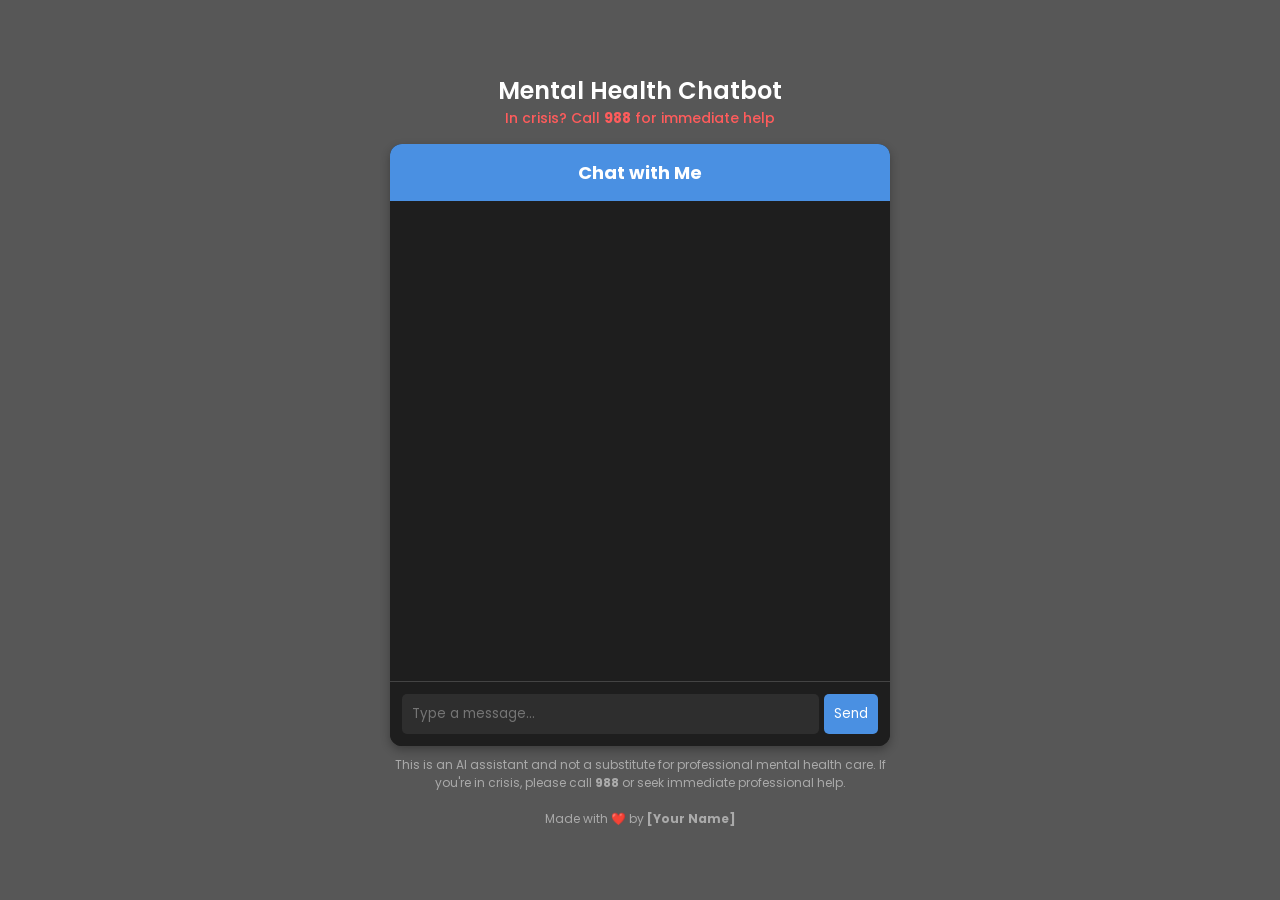
==== src/main/resources/static/index.html @ 8a31f740 "Working AI Chatbot Ver:1" ====
<!DOCTYPE html>
<html lang="en">
<head>
    <meta charset="UTF-8">
    <meta name="viewport" content="width=device-width, initial-scale=1.0">
    <title>Mental Health Chatbot</title>
    <link href="https://fonts.googleapis.com/css2?family=Poppins:wght@300;400;600&display=swap" rel="stylesheet">
    <style>
        body {
            font-family: "Poppins", sans-serif;
            background: #575757;
            display: flex;
            justify-content: center;
            align-items: center;
            height: 100vh;
            margin: 0;
            flex-direction: column;
        }

        .header {
            text-align: center;
            color: white;
            margin-bottom: 15px;
        }

        .title {
            font-size: 24px;
            font-weight: 600;
        }

        .crisis-text {
            font-size: 14px;
            color: #ff5c5c;
            font-weight: 500;
        }

        .chat-container {
            width: 500px;
            background: #1E1E1E;
            border-radius: 12px;
            box-shadow: 0px 4px 10px rgba(0, 0, 0, 0.3);
            overflow: hidden;
            display: flex;
            flex-direction: column;
        }

        .chat-header {
            background: #4A90E2;
            color: white;
            padding: 15px;
            text-align: center;
            font-size: 18px;
            font-weight: bold;
        }

        .chat-box {
            height: 450px;
            overflow-y: auto;
            padding: 15px;
            display: flex;
            flex-direction: column;
            gap: 12px;
            scrollbar-width: none;
            -ms-overflow-style: none;
        }

        .chat-box::-webkit-scrollbar {
            display: none;
        }

        .message-container {
            display: flex;
            align-items: center;
            gap: 10px;
        }

        .message {
            max-width: 75%;
            padding: 12px;
            border-radius: 12px;
            font-size: 14px;
            opacity: 0;
            transform: translateY(5px);
            animation: fadeIn 0.3s ease-in-out forwards;
        }

        .user-container {
            justify-content: flex-end;
        }

        .user {
            background: #4A90E2;
            color: white;
            align-self: flex-end;
        }

        .bot-container {
            justify-content: flex-start;
        }

        .bot {
            background: #2E2E2E;
            color: #E0E0E0;
            align-self: flex-start;
        }

        .avatar {
            width: 32px;
            height: 32px;
            border-radius: 50%;
        }

        .user-avatar {
            order: 2;
        }

        .bot-avatar {
            order: -1;
        }

        @keyframes fadeIn {
            to {
                opacity: 1;
                transform: translateY(0);
            }
        }

        .chat-input {
            display: flex;
            padding: 12px;
            border-top: 1px solid #444;
            background: #1E1E1E;
        }

        .chat-input input {
            flex: 1;
            padding: 10px;
            border: none;
            border-radius: 5px;
            background: #2E2E2E;
            color: white;
            outline: none;
            font-family: "Poppins", sans-serif;
        }

        .chat-input button {
            background: #4A90E2;
            color: white;
            border: none;
            padding: 10px;
            margin-left: 5px;
            cursor: pointer;
            border-radius: 5px;
            transition: 0.2s;
            font-family: "Poppins", sans-serif;
        }

        .chat-input button:hover {
            background: #357ABD;
        }

        .footer {
            font-size: 12px;
            color: #aaaaaa;
            text-align: center;
            margin-top: 10px;
            width: 500px;
        }
    </style>
</head>

<body>
    <div class="header">
        <div class="title">Mental Health Chatbot</div>
        <div class="crisis-text">In crisis? Call <strong>988</strong> for immediate help</div>
    </div>

    <div class="chat-container">
        <div class="chat-header">Chat with Me</div>
        <div class="chat-box" id="chat-box"></div>
        <div class="chat-input">
            <input type="text" id="user-input" placeholder="Type a message..." autofocus />
            <button onclick="sendMessage()">Send</button>
        </div>
    </div>

    <div class="footer">
        This is an AI assistant and not a substitute for professional mental health care. If you're in crisis, please call <strong>988</strong> or seek immediate professional help.  
        <br><br>
        Made with ❤️ by <strong>[Your Name]</strong>
    </div>

    <script>
        function appendMessage(text, className, isUser) {
            let chatBox = document.getElementById("chat-box");
            let messageContainer = document.createElement("div");
            messageContainer.className = "message-container " + (isUser ? "user-container" : "bot-container");

            let avatar = document.createElement("img");
            avatar.className = "avatar " + (isUser ? "user-avatar" : "bot-avatar");
            avatar.src = isUser ? "https://cdn-icons-png.flaticon.com/512/848/848006.png" 
                                : "https://cdn-icons-png.flaticon.com/512/4712/4712035.png";

            let messageDiv = document.createElement("div");
            messageDiv.className = "message " + className;
            messageDiv.textContent = text;

            messageContainer.appendChild(avatar);
            messageContainer.appendChild(messageDiv);
            chatBox.appendChild(messageContainer);

            smoothScrollToBottom();
        }

        function sendMessage() {
            let inputField = document.getElementById("user-input");
            let userMessage = inputField.value.trim();

            if (userMessage === "") return;

            appendMessage(userMessage, "user", true);
            inputField.value = "";

            fetch('http://localhost:8080/api/chat?message=' + encodeURIComponent(userMessage))
                .then(response => response.json())
                .then(data => {
                    setTimeout(() => appendMessage(data.botResponse, "bot", false), 500);
                })
                .catch(error => {
                    appendMessage("Sorry, I couldn't connect to the server.", "bot", false);
                });
        }

        function smoothScrollToBottom() {
            let chatBox = document.getElementById("chat-box");
            setTimeout(() => {
                chatBox.scrollTo({
                    top: chatBox.scrollHeight,
                    behavior: "smooth"
                });
            }, 100);
        }

        document.getElementById("user-input").addEventListener("keypress", function (event) {
            if (event.key === "Enter") {
                event.preventDefault();
                sendMessage();
            }
        });
    </script>
</body>
</html>
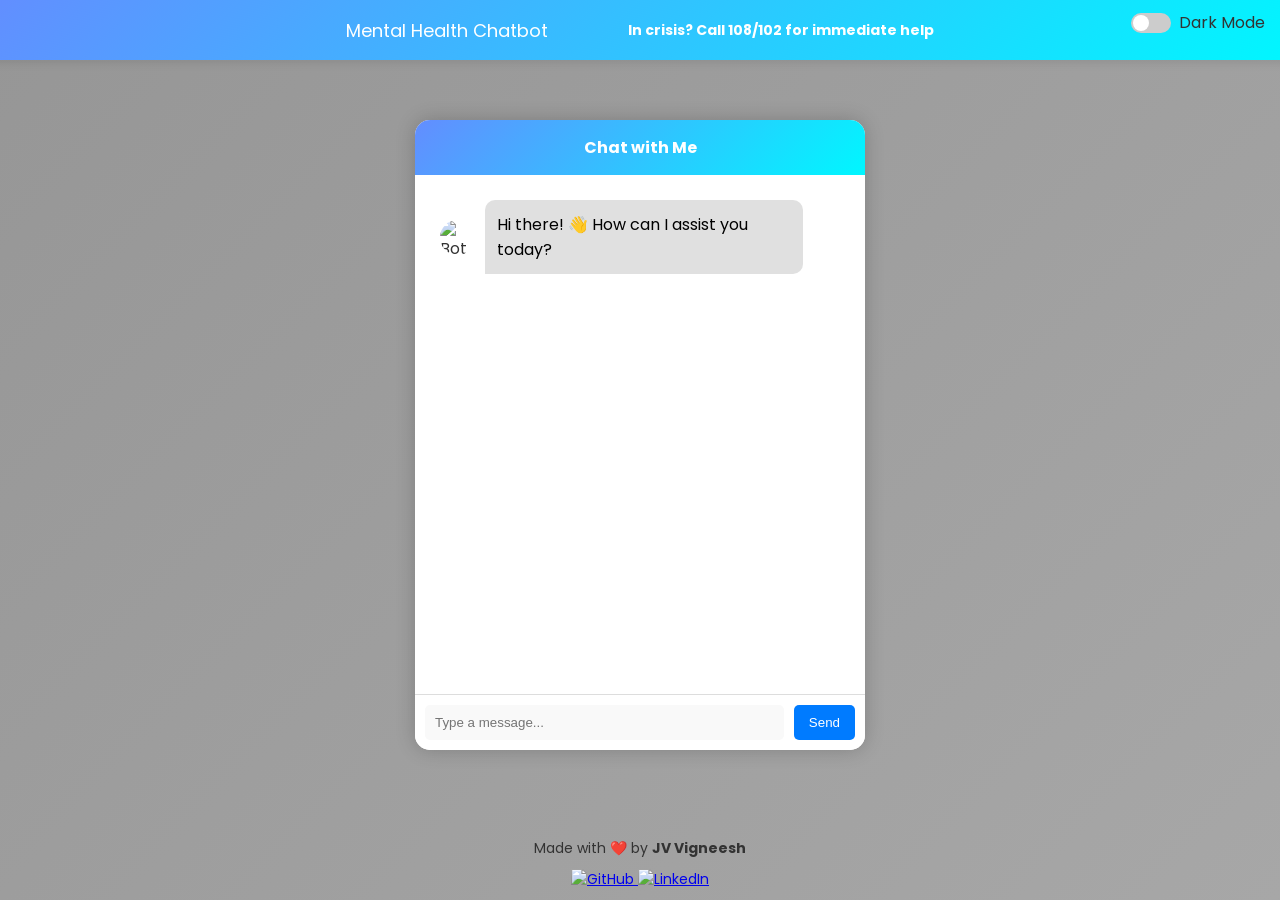
==== commit 323e3a68: "Final Working AI Chatbot" ====
--- a/src/main/resources/static/index.html
+++ b/src/main/resources/static/index.html
@@ -1,135 +1,195 @@
 <!DOCTYPE html>
 <html lang="en">
+
 <head>
     <meta charset="UTF-8">
     <meta name="viewport" content="width=device-width, initial-scale=1.0">
     <title>Mental Health Chatbot</title>
     <link href="https://fonts.googleapis.com/css2?family=Poppins:wght@300;400;600&display=swap" rel="stylesheet">
+    <link rel="stylesheet" href="https://cdnjs.cloudflare.com/ajax/libs/font-awesome/6.0.0/css/all.min.css">
+</head>
+
+<body>
     <style>
+        /* Reset margin and padding for body and html */
+        html,
         body {
-            font-family: "Poppins", sans-serif;
-            background: #575757;
+            margin: 0;
+            padding: 0;
+            height: 100%;
+            overflow: hidden;
+            /* Prevent scrollbars */
+        }
+
+        /* General Styles */
+        body {
+            font-family: 'Poppins', sans-serif;
+            background: linear-gradient(135deg, #969696, #a7a7a7);
+            color: #333;
+            display: flex;
+            flex-direction: column;
+            align-items: center;
+            justify-content: center;
+            min-height: 100vh;
+            transition: background 0.3s ease, color 0.3s ease;
+        }
+
+        /* Dark Mode */
+        body.dark-mode {
+            background: linear-gradient(135deg, #181818, #202020);
+            color: #fff;
+        }
+
+        /* Header */
+        .header {
+            width: 100%;
+            height: 40px;
+            background: linear-gradient(135deg, #638dff, #00f7ff);
+            color: white;
+            padding: 10px 20px;
+            /* Added padding */
             display: flex;
             justify-content: center;
             align-items: center;
-            height: 100vh;
-            margin: 0;
+            box-shadow: 0px 2px 10px rgba(0, 0, 0, 0.1);
+            position: fixed;
+            top: 0;
+            z-index: 1;
+        }
+
+        .dark-mode .header {
+            background: linear-gradient(135deg, #222, #444);
+        }
+
+        .header .title {
+            font-size: 18px;
+            margin-right: 40px;
+        }
+
+        .header .crisis-text {
+            font-size: 14px;
+            font-weight: bold;
+            margin-left: 40px;
+            /* Added margin */
+            white-space: nowrap;
+            /* Prevent text wrapping */
+        }
+
+        /* Theme Toggle Switch */
+        .theme-toggle {
+            position: fixed;
+            top: 10px;
+            right: 15px;
+            display: flex;
+            align-items: center;
+            gap: 8px;
+            cursor: pointer;
+            z-index: 2;
+        }
+
+        .switch {
+            position: relative;
+            display: inline-block;
+            width: 40px;
+            height: 20px;
+        }
+
+        .switch input {
+            opacity: 0;
+            width: 0;
+            height: 0;
+        }
+
+        .slider {
+            position: absolute;
+            cursor: pointer;
+            top: 0;
+            left: 0;
+            right: 0;
+            bottom: 0;
+            background-color: #ccc;
+            transition: 0.4s;
+            border-radius: 20px;
+        }
+
+        .slider:before {
+            position: absolute;
+            content: "";
+            height: 16px;
+            width: 16px;
+            left: 2px;
+            bottom: 2px;
+            background-color: white;
+            transition: 0.4s;
+            border-radius: 50%;
+        }
+
+        input:checked+.slider {
+            background-color: #007bff;
+        }
+
+        input:checked+.slider:before {
+            transform: translateX(20px);
+        }
+
+        .round {
+            border-radius: 20px;
+        }
+
+        /* Chat Container */
+        .chat-container {
+            width: 90%;
+            max-width: 450px;
+            height: 70vh;
+            margin: 120px auto 20px;
+            /* Adjusted margin to account for fixed header */
+            background: white;
+            border-radius: 15px;
+            display: flex;
             flex-direction: column;
-        }
-
-        .header {
-            text-align: center;
-            color: white;
-            margin-bottom: 15px;
-        }
-
-        .title {
-            font-size: 24px;
-            font-weight: 600;
-        }
-
-        .crisis-text {
-            font-size: 14px;
-            color: #ff5c5c;
-            font-weight: 500;
-        }
-
-        .chat-container {
-            width: 500px;
-            background: #1E1E1E;
-            border-radius: 12px;
-            box-shadow: 0px 4px 10px rgba(0, 0, 0, 0.3);
             overflow: hidden;
-            display: flex;
-            flex-direction: column;
-        }
-
+            box-shadow: 0px 0px 20px rgba(0, 0, 0, 0.2);
+        }
+
+        .dark-mode .chat-container {
+            background: #222;
+        }
+
+        /* Chat Header */
         .chat-header {
-            background: #4A90E2;
+            background: linear-gradient(135deg, #638dff, #00f7ff);
             color: white;
             padding: 15px;
+            font-size: 16px;
+            font-weight: bold;
             text-align: center;
-            font-size: 18px;
-            font-weight: bold;
-        }
-
+        }
+
+        .dark-mode .chat-header {
+            background: linear-gradient(135deg, #222, #444);
+        }
+
+        /* Chat Box */
         .chat-box {
-            height: 450px;
+            flex: 1;
             overflow-y: auto;
             padding: 15px;
+            scroll-behavior: smooth;
             display: flex;
             flex-direction: column;
-            gap: 12px;
-            scrollbar-width: none;
-            -ms-overflow-style: none;
-        }
-
-        .chat-box::-webkit-scrollbar {
-            display: none;
-        }
-
-        .message-container {
-            display: flex;
-            align-items: center;
             gap: 10px;
         }
 
-        .message {
-            max-width: 75%;
-            padding: 12px;
-            border-radius: 12px;
-            font-size: 14px;
-            opacity: 0;
-            transform: translateY(5px);
-            animation: fadeIn 0.3s ease-in-out forwards;
-        }
-
-        .user-container {
-            justify-content: flex-end;
-        }
-
-        .user {
-            background: #4A90E2;
-            color: white;
-            align-self: flex-end;
-        }
-
-        .bot-container {
-            justify-content: flex-start;
-        }
-
-        .bot {
-            background: #2E2E2E;
-            color: #E0E0E0;
-            align-self: flex-start;
-        }
-
-        .avatar {
-            width: 32px;
-            height: 32px;
-            border-radius: 50%;
-        }
-
-        .user-avatar {
-            order: 2;
-        }
-
-        .bot-avatar {
-            order: -1;
-        }
-
-        @keyframes fadeIn {
-            to {
-                opacity: 1;
-                transform: translateY(0);
-            }
-        }
-
+        /* Chat Input */
         .chat-input {
             display: flex;
-            padding: 12px;
-            border-top: 1px solid #444;
-            background: #1E1E1E;
+            padding: 10px;
+            border-top: 1px solid #ddd;
+            background: #fff;
+        }
+
+        .dark-mode .chat-input {
+            background: #333;
         }
 
         .chat-input input {
@@ -137,109 +197,315 @@
             padding: 10px;
             border: none;
             border-radius: 5px;
-            background: #2E2E2E;
+            outline: none;
+            background: #f9f9f9;
+            color: #333;
+        }
+
+        .dark-mode .chat-input input {
+            background: #444;
             color: white;
-            outline: none;
-            font-family: "Poppins", sans-serif;
         }
 
         .chat-input button {
-            background: #4A90E2;
+            padding: 10px 15px;
+            border: none;
+            background: #007bff;
             color: white;
-            border: none;
+            border-radius: 5px;
+            margin-left: 10px;
+            cursor: pointer;
+            transition: background 0.3s ease;
+        }
+
+        .chat-input button:hover {
+            background: #0056b3;
+        }
+
+        /* Chat Messages */
+        .user-container,
+        .bot-container {
+            display: flex;
+            align-items: center;
+            margin: 10px 0;
+        }
+
+        .user-container {
+            justify-content: flex-end;
+        }
+
+        .bot-container {
+            justify-content: flex-start;
+        }
+
+        /* Chat Avatars */
+        .avatar {
+            width: 35px;
+            height: 35px;
+            border-radius: 50%;
+            margin: 0 10px;
+        }
+
+        /* Chat Bubbles */
+        .message {
+            padding: 12px;
+            border-radius: 10px;
+            max-width: 70%;
+            word-wrap: break-word;
+            animation: fadeIn 0.3s ease-in-out;
+        }
+
+        .user-container .message {
+            background: #007bff;
+            color: white;
+            border-bottom-right-radius: 0;
+        }
+
+        .bot-container .message {
+            background: #e0e0e0;
+            color: black;
+            border-bottom-left-radius: 0;
+        }
+
+        .dark-mode .bot-container .message {
+            background: #444;
+            color: white;
+        }
+
+        /* Typing Indicator */
+        .typing-indicator {
+            display: flex;
+            align-items: center;
+            gap: 5px;
+            margin-left: 10px;
+        }
+
+        .typing-indicator span {
+            width: 8px;
+            height: 8px;
+            background: #007bff;
+            border-radius: 50%;
+            animation: typing 1s infinite;
+        }
+
+        .typing-indicator span:nth-child(2) {
+            animation-delay: 0.2s;
+        }
+
+        .typing-indicator span:nth-child(3) {
+            animation-delay: 0.4s;
+        }
+
+        @keyframes typing {
+            0% {
+                transform: translateY(0);
+            }
+
+            50% {
+                transform: translateY(-5px);
+            }
+
+            100% {
+                transform: translateY(0);
+            }
+        }
+
+        /* Footer */
+        .footer {
+            margin-top: auto;
+            /* Push footer to the bottom */
             padding: 10px;
-            margin-left: 5px;
-            cursor: pointer;
-            border-radius: 5px;
-            transition: 0.2s;
-            font-family: "Poppins", sans-serif;
-        }
-
-        .chat-input button:hover {
-            background: #357ABD;
-        }
-
-        .footer {
-            font-size: 12px;
-            color: #aaaaaa;
+            font-size: 14px;
+            color: #333;
             text-align: center;
+            width: 100%;
+        }
+
+        .dark-mode .footer {
+            color: #fff;
+        }
+
+        .footer p {
+            margin: 0;
+        }
+
+        .footer .social-links {
             margin-top: 10px;
-            width: 500px;
+        }
+
+        .social-links img {
+            width: 30px;
+            height: 30px;
+            transition: transform 0.3s ease;
+        }
+
+        .social-links img:hover {
+            transform: scale(1.1);
+        }
+
+        /* Scrollbar Customization */
+        .chat-box::-webkit-scrollbar {
+            width: 6px;
+        }
+
+        .chat-box::-webkit-scrollbar-track {
+            background: #f1f1f1;
+        }
+
+        .chat-box::-webkit-scrollbar-thumb {
+            background: #888;
+            border-radius: 10px;
+        }
+
+        .chat-box::-webkit-scrollbar-thumb:hover {
+            background: #555;
+        }
+
+        /* Responsive Design */
+        @media (max-width: 480px) {
+            .header {
+                flex-direction: column;
+                align-items: flex-start;
+                padding: 10px;
+            }
+
+            .header .crisis-text {
+                margin-top: 5px;
+                text-align: left;
+            }
+
+            .theme-toggle {
+                top: 5px;
+                right: 5px;
+            }
+
+            .chat-container {
+                height: 80vh;
+                margin: 70px auto 20px;
+                /* Adjusted margin for smaller screens */
+            }
         }
     </style>
-</head>
-
-<body>
+
+    <!-- Dark Mode Toggle -->
+    <div class="theme-toggle">
+        <label class="switch">
+            <input type="checkbox" id="theme-toggle" aria-label="Toggle dark mode">
+            <span class="slider round"></span>
+        </label>
+        <span id="theme-label">Dark Mode</span>
+    </div>
+
+    <!-- Header -->
     <div class="header">
         <div class="title">Mental Health Chatbot</div>
-        <div class="crisis-text">In crisis? Call <strong>988</strong> for immediate help</div>
+        <div class="crisis-text">In crisis? Call <strong>108/102</strong> for immediate help</div>
     </div>
 
+    <!-- Chat Container -->
     <div class="chat-container">
         <div class="chat-header">Chat with Me</div>
-        <div class="chat-box" id="chat-box"></div>
+        <div class="chat-box" id="chat-box">
+            <!-- Welcome Message -->
+            <div class="bot-container">
+                <img src="https://cdn-icons-png.flaticon.com/512/4712/4712027.png" alt="Bot Avatar" class="avatar">
+                <div class="message">Hi there! 👋 How can I assist you today?</div>
+            </div>
+        </div>
         <div class="chat-input">
             <input type="text" id="user-input" placeholder="Type a message..." autofocus />
             <button onclick="sendMessage()">Send</button>
         </div>
     </div>
 
+    <!-- Footer -->
     <div class="footer">
-        This is an AI assistant and not a substitute for professional mental health care. If you're in crisis, please call <strong>988</strong> or seek immediate professional help.  
-        <br><br>
-        Made with ❤️ by <strong>[Your Name]</strong>
+        <p>Made with ❤️ by <strong>JV Vigneesh</strong></p>
+        <div class="social-links">
+            <a href="https://github.com/JV-Vigneesh" target="_blank" aria-label="GitHub">
+                <img src="https://cdn-icons-png.flaticon.com/512/733/733609.png" alt="GitHub">
+            </a>
+            <a href="https://linkedin.com/in/JV-Vigneesh" target="_blank" aria-label="LinkedIn">
+                <img src="https://cdn-icons-png.flaticon.com/512/174/174857.png" alt="LinkedIn">
+            </a>
+        </div>
     </div>
 
+    <script src="https://cdn.jsdelivr.net/npm/chart.js"></script>
+    <!-- JavaScript -->
     <script>
-        function appendMessage(text, className, isUser) {
-            let chatBox = document.getElementById("chat-box");
-            let messageContainer = document.createElement("div");
-            messageContainer.className = "message-container " + (isUser ? "user-container" : "bot-container");
-
-            let avatar = document.createElement("img");
-            avatar.className = "avatar " + (isUser ? "user-avatar" : "bot-avatar");
-            avatar.src = isUser ? "https://cdn-icons-png.flaticon.com/512/848/848006.png" 
-                                : "https://cdn-icons-png.flaticon.com/512/4712/4712035.png";
-
-            let messageDiv = document.createElement("div");
-            messageDiv.className = "message " + className;
+        document.addEventListener("DOMContentLoaded", () => {
+            const themeToggle = document.getElementById("theme-toggle");
+            const themeLabel = document.getElementById("theme-label");
+
+            if (localStorage.getItem("theme") === "dark") {
+                document.body.classList.add("dark-mode");
+                themeToggle.checked = true;
+                themeLabel.textContent = "Light Mode";
+            }
+
+            themeToggle.addEventListener("change", () => {
+                if (themeToggle.checked) {
+                    document.body.classList.add("dark-mode");
+                    localStorage.setItem("theme", "dark");
+                    themeLabel.textContent = "Light Mode";
+                } else {
+                    document.body.classList.remove("dark-mode");
+                    localStorage.setItem("theme", "light");
+                    themeLabel.textContent = "Dark Mode";
+                }
+            });
+        });
+
+        function appendMessage(text, sender) {
+            const chatBox = document.getElementById("chat-box");
+            const messageContainer = document.createElement("div");
+            messageContainer.className = sender === "user" ? "user-container" : "bot-container";
+
+            const avatar = document.createElement("img");
+            avatar.className = sender === "user" ? "avatar user-avatar" : "avatar bot-avatar";
+            avatar.src = sender === "user"
+                ? "https://cdn-icons-png.flaticon.com/512/847/847969.png"
+                : "https://cdn-icons-png.flaticon.com/512/4712/4712027.png";
+
+            const messageDiv = document.createElement("div");
+            messageDiv.className = "message";
             messageDiv.textContent = text;
 
-            messageContainer.appendChild(avatar);
-            messageContainer.appendChild(messageDiv);
+            // Reverse the order of avatar and message for user-container
+            if (sender === "user") {
+                messageContainer.appendChild(messageDiv); // Add message first
+                messageContainer.appendChild(avatar);    // Add avatar second
+            } else {
+                messageContainer.appendChild(avatar);    // Add avatar first for bot
+                messageContainer.appendChild(messageDiv); // Add message second for bot
+            }
+
             chatBox.appendChild(messageContainer);
 
-            smoothScrollToBottom();
+            // Scroll to the bottom
+            chatBox.scrollTo({ top: chatBox.scrollHeight, behavior: "smooth" });
         }
 
         function sendMessage() {
             let inputField = document.getElementById("user-input");
             let userMessage = inputField.value.trim();
-
             if (userMessage === "") return;
 
-            appendMessage(userMessage, "user", true);
+            appendMessage(userMessage, "user");
+
+            fetch("http://localhost:8080/api/chat/send?userId=123", {
+                method: "POST",
+                headers: { "Content-Type": "application/json" },
+                body: JSON.stringify({ message: userMessage })
+            })
+                .then(response => response.json())
+                .then(data => appendMessage(data.botResponse, "bot"))
+                .catch(() => appendMessage("❌ Error: Unable to connect to server.", "bot"));
+
             inputField.value = "";
-
-            fetch('http://localhost:8080/api/chat?message=' + encodeURIComponent(userMessage))
-                .then(response => response.json())
-                .then(data => {
-                    setTimeout(() => appendMessage(data.botResponse, "bot", false), 500);
-                })
-                .catch(error => {
-                    appendMessage("Sorry, I couldn't connect to the server.", "bot", false);
-                });
-        }
-
-        function smoothScrollToBottom() {
-            let chatBox = document.getElementById("chat-box");
-            setTimeout(() => {
-                chatBox.scrollTo({
-                    top: chatBox.scrollHeight,
-                    behavior: "smooth"
-                });
-            }, 100);
-        }
+        }
+
 
         document.getElementById("user-input").addEventListener("keypress", function (event) {
             if (event.key === "Enter") {
@@ -249,4 +515,5 @@
         });
     </script>
 </body>
-</html>
+
+</html>
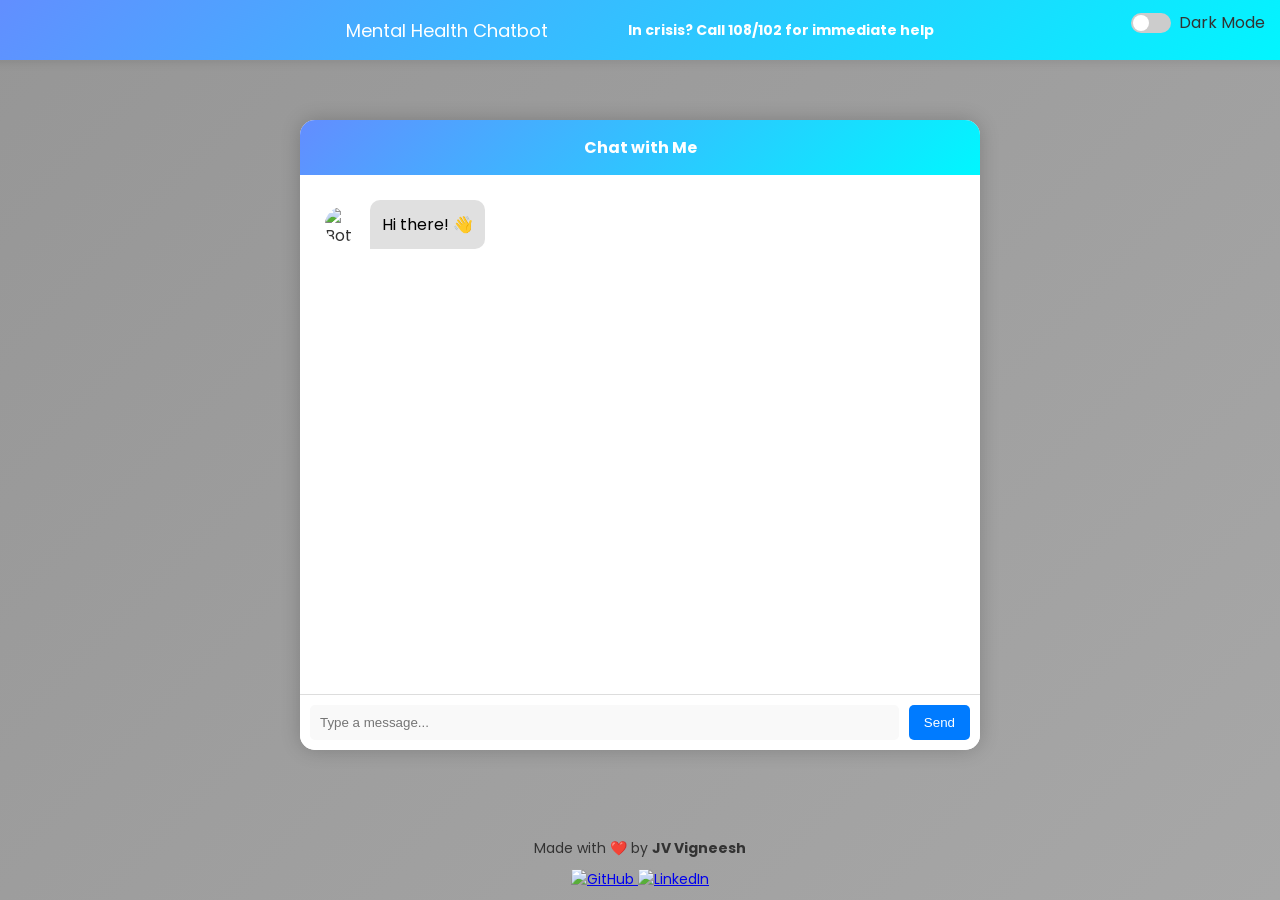
==== commit cfd8e21a: "Now AI gives response only on Health Issues" ====
--- a/src/main/resources/static/index.html
+++ b/src/main/resources/static/index.html
@@ -139,7 +139,7 @@
         /* Chat Container */
         .chat-container {
             width: 90%;
-            max-width: 450px;
+            max-width: 680px;
             height: 70vh;
             margin: 120px auto 20px;
             /* Adjusted margin to account for fixed header */
@@ -409,7 +409,7 @@
             <!-- Welcome Message -->
             <div class="bot-container">
                 <img src="https://cdn-icons-png.flaticon.com/512/4712/4712027.png" alt="Bot Avatar" class="avatar">
-                <div class="message">Hi there! 👋 How can I assist you today?</div>
+                <div class="message">Hi there! 👋</div>
             </div>
         </div>
         <div class="chat-input">
